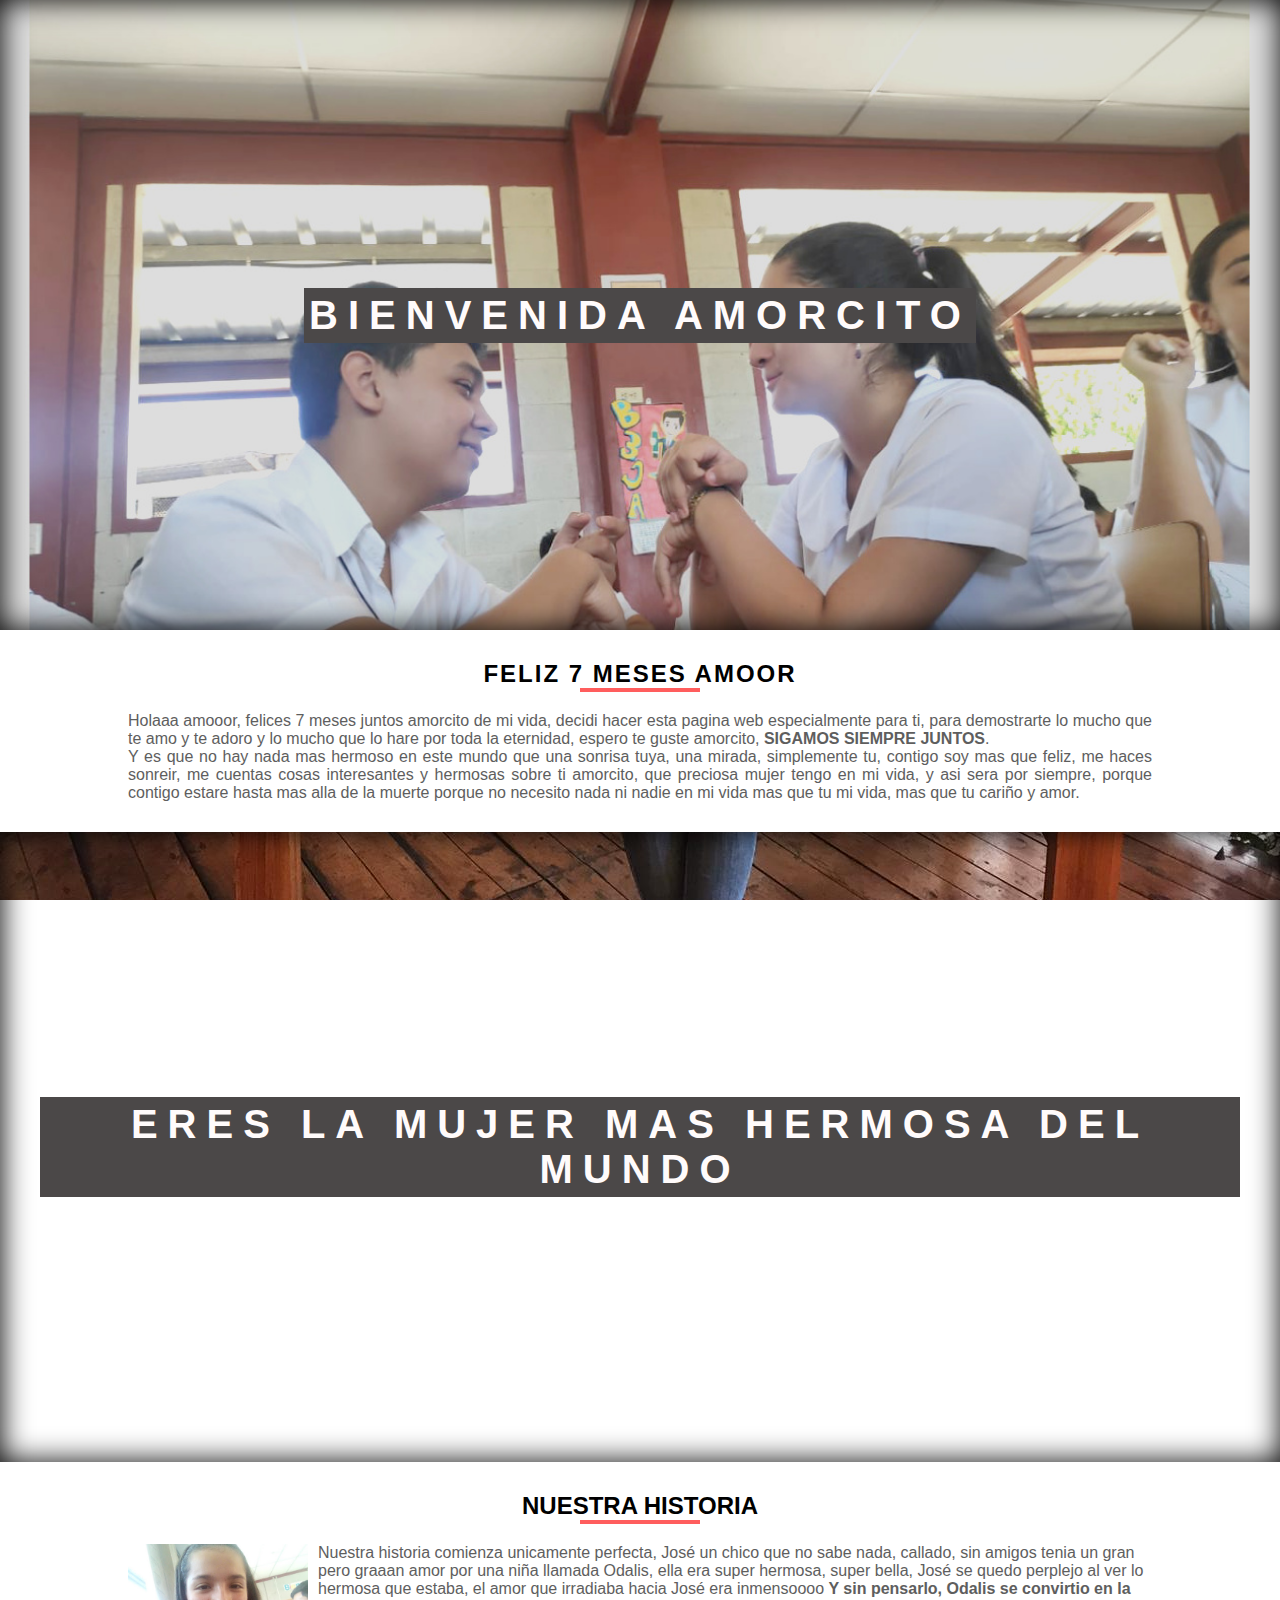
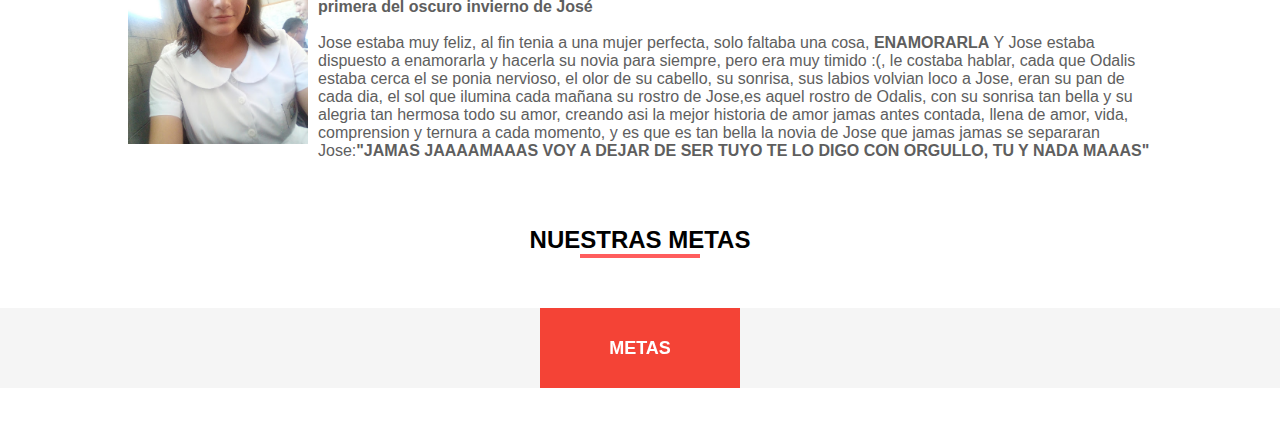
==== index.html @ c6438215 "Add files via upload" ====
<!DOCTYPE html>
<html lang="en">

<head>
    <meta charset="UTF-8">
    <meta name="viewport" content="width=device-width, initial-scale=1.0">
    <title>Odalis y Jose</title>
    <link rel="icon" type="image/png"
        href="img/kisspng-portable-network-graphics-clip-art-8bit-heart-chip-heart8bit-sbc-niu-midia-5beafe8e572339.7765987115421272463569.png"
        sizes="16x16">
    <link rel="stylesheet" href="index.css">

</head>

<body>
    <div class="fondo">
        <h1>BIENVENIDA AMORCITO</h1>
    </div>
    <main>
        <div class="info">
            <h2>FELIZ 7 MESES AMOOR</h2>
            <div class="manito"></div>
            <p>Holaaa amooor, felices 7 meses juntos amorcito de mi vida, decidi hacer esta pagina web
                especialmente para ti, para demostrarte lo mucho que te amo y te adoro y lo mucho que lo
                hare por toda la eternidad, espero te guste amorcito, <b>SIGAMOS SIEMPRE JUNTOS</b>. <br>
                Y es que no hay nada mas hermoso en este mundo que una sonrisa tuya, una mirada, simplemente tu,
                contigo soy mas que feliz, me haces sonreir, me cuentas cosas interesantes y hermosas sobre ti amorcito,
                que preciosa mujer
                tengo en mi vida, y asi sera por siempre, porque contigo estare hasta mas alla de la muerte
                porque no necesito nada ni nadie en mi vida mas que tu mi vida, mas que tu cariño y amor.</p>
        </div>
    </main>
    <div class="fondo2">
        <h1>ERES LA MUJER MAS HERMOSA DEL MUNDO</h1>
    </div>

    
        <h2 class="center">NUESTRA HISTORIA</h2>
        <div class="manito"></div>
        <div class="historia">
            <img src="img/IMG_20190812_093738.jpg" alt="" align="left"><p>Nuestra historia comienza unicamente perfecta, José un chico que no sabe nada, callado, sin amigos tenia un gran pero
                graaan amor por una niña llamada Odalis, ella era super hermosa, super bella, José se quedo perplejo al ver lo hermosa que 
                estaba, el amor que irradiaba hacia José era inmensoooo <b>Y sin pensarlo, Odalis se convirtio en la primera del oscuro
                invierno de José </b><br> <br> Jose estaba muy feliz, al fin tenia a una mujer perfecta, solo faltaba una cosa, <b>ENAMORARLA</b> Y Jose estaba dispuesto
                a enamorarla y hacerla su novia para siempre, pero era muy timido :(, le costaba hablar, cada que Odalis estaba cerca 
                el se ponia nervioso, el olor de su cabello, su sonrisa, sus labios volvian loco a Jose, eran su pan de cada dia, el sol que
                ilumina cada mañana su rostro de Jose,es aquel rostro de Odalis, con su sonrisa tan bella y su alegria tan hermosa
                todo su amor, creando asi la mejor historia de amor jamas antes contada, llena de amor, vida, comprension y ternura 
               a cada momento, y es que es tan bella la novia de Jose que jamas jamas se separaran Jose:<b>"JAMAS JAAAAMAAAS VOY A DEJAR DE SER TUYO
                   TE LO DIGO CON ORGULLO, TU Y NADA MAAAS"
            </p>
        </div>
       <br><br>
        <h2 class="center">NUESTRAS METAS</h2>
        <div class="manito"></div>
<div class="boton">
    <div class="btn">
    <div class="btn-back">
      <p>Quieres casarte y estar conmigo siempre?</p>
      <button onclick='window.location.replace("metas.html")' class="yes">Si</button>
      <button class="no" onclick='alert("Enserio no nos vamos a casar :( pero si ya tenia todo listo bebe")'>No</button>
    </div>
    <div class="btn-front">METAS</div>
  </div>
  
  </div>


  <script>
      var btn = document.querySelector( '.btn' );

var btnFront = btn.querySelector( '.btn-front' ),
    btnYes = btn.querySelector( '.btn-back .yes' ),
    btnNo = btn.querySelector( '.btn-back .no' );

btnFront.addEventListener( 'click', function( event ) {
  var mx = event.clientX - btn.offsetLeft,
      my = event.clientY - btn.offsetTop;

  var w = btn.offsetWidth,
      h = btn.offsetHeight;
	
  var directions = [
    { id: 'top', x: w/2, y: 0 },
    { id: 'right', x: w, y: h/2 },
    { id: 'bottom', x: w/2, y: h },
    { id: 'left', x: 0, y: h/2 }
  ];
  
  directions.sort( function( a, b ) {
    return distance( mx, my, a.x, a.y ) - distance( mx, my, b.x, b.y );
  } );
  
  btn.setAttribute( 'data-direction', directions.shift().id );
  btn.classList.add( 'is-open' );

} );

btnYes.addEventListener( 'click', function( event ) {	
  btn.classList.remove( 'is-open' );
} );

btnNo.addEventListener( 'click', function( event ) {
  btn.classList.remove( 'is-open' );
} );

function distance( x1, y1, x2, y2 ) {
  var dx = x1-x2;
  var dy = y1-y2;
  return Math.sqrt( dx*dx + dy*dy );
}
  </script>
   
</body>

</html>
---- index.css ----
*{
    box-sizing: border-box;
    padding: 0;
    margin: 0;
    font-family: 'Lato', sans-serif;
}

@import url('https://fonts.googleapis.com/css2?family=Lato&display=swap');

.fondo{
    background: url(img/IMG_20200615_171322.jpg);
    width: 100%;
    height: 70vh;
    background-size: cover;
    background-position: center center;
    background-attachment: fixed;
    box-shadow:         inset 1px 0px 30px 0px rgb(0, 0, 0);
    display: flex;
    flex-direction: row;
    justify-content: center;
    align-items: center;
    align-content: center;
    backdrop-filter: opacity(10%);
    -webkit-backdrop-filter: opacity(10%);
    z-index: -10;
}
.fondo2{
    background: url(img/IMG-20200308-WA0020.jpg);
    
    width: 100%;
    height: 70vh;
    background-size: cover;
    background-position: center;
    background-attachment: fixed;
    box-shadow:         inset 1px 0px 30px 0px rgb(0, 0, 0);
    display: flex;
    flex-direction: row;
    justify-content: center;
    align-items: center;
    align-content: center;
    backdrop-filter: opacity(10%);
    -webkit-backdrop-filter: opacity(10%);
   
}
.fondo h1, .fondo2 h1{
   
    color: rgb(255, 251, 251);
    text-align: center;
    font-size: 40px;
    background: rgb(75, 72, 72);
    padding: 5px;
    letter-spacing: 10px;
    margin: 40px;
}
.info{
    margin: 2% 10%;
    text-align: justify;
    margin-top: 30px;
    margin-bottom: 30px;
}
.info h2{
    text-align: center;
    letter-spacing: 2px;
}
.historia{
    width: 80%;
    margin: 0% 10%;
    color: rgb(94, 94, 94);
}
.info p{
    color: rgb(94, 94, 94);
}
.manito{
    width: 120px;
    height: 4px;
    background: rgb(255, 93, 93);
    margin: 0 auto;
  
    margin-bottom: 20px;
}
.historia img{
    width: 180px;
    height: 200px;
    object-fit: cover;
    object-position: center;
    margin-right: 10px;
}
h2.center{
    text-align: center;
    margin-top: 30px;
}
.boton {
    display: flex;
    font-family: Roboto, "Helvetica Neue", sans-serif;
    font-size: 18px;
    perspective: 1000px;
    background-color: #f5f5f5;
    flex-direction: column;
    justify-content: center;
    align-items: center;
    margin-top: 50px;
    margin-bottom: 50px;
}
.description {
    margin-top: 50px;
    text-align: center;
    color: #999;
    transition: opacity 0.3s ease;
}
.description a {
    color: #4a9df6;
    text-decoration: none;
}
.btn.is-open ~ .description {
    opacity: 0;
}
.btn {
    display: block;
    position: relative;
    width: 200px;
    height: 80px;
    transition: width 0.8s cubic-bezier(0.23, 1, 0.32, 1), height 0.8s cubic-bezier(0.23, 1, 0.32, 1), transform 0.8s cubic-bezier(0.175, 0.885, 0.32, 1.275);
    transform-style: preserve-3d;
    transform-origin: 50% 50%;
    text-align: center;
}
.btn-front {
    position: absolute;
    display: block;
    width: 100%;
    height: 100%;
    line-height: 80px;
    background-color: #f44336;
    color: #fff;
    cursor: pointer;
    backface-visibility: hidden;
    -webkit-tap-highlight-color: rgba(0, 0, 0, 0);
    transition: background 0.15s ease, line-height 0.8s cubic-bezier(0.23, 1, 0.32, 1);
}
.btn-front:hover {
    background-color: #f77066;
}
.btn.is-open .btn-front {
    pointer-events: none;
    line-height: 160px;
}
.btn-back {
    position: absolute;
    width: 100%;
    height: 100%;
    background-color: #eee;
    color: #222;
    transform: translateZ(-2px) rotateX(180deg);
    overflow: hidden;
    transition: box-shadow 0.8s ease;
}
.btn-back p {
    margin-top: 27px;
    margin-bottom: 25px;
}
.btn-back button {
    padding: 12px 20px;
    width: 30%;
    margin: 0 5px;
    background-color: transparent;
    border: 0;
    border-radius: 2px;
    font-size: 1em;
    cursor: pointer;
    -webkit-appearance: none;
    -webkit-tap-highlight-color: rgba(0, 0, 0, 0);
    transition: background 0.15s ease;
}
.btn-back button:focus {
    outline: 0;
}
.btn-back button.yes {
    background-color: #2196f3;
    color: #fff;
}
.btn-back button.yes:hover {
    background-color: #51adf6;
}
.btn-back button.no {
    color: #2196f3;
}
.btn-back button.no:hover {
    background-color: #ddd;
}
.btn.is-open .btn-back {
    box-shadow: 0 8px 25px rgba(0, 0, 0, 0.4);
}
.btn[data-direction="left"] .btn-back, .btn[data-direction="right"] .btn-back {
    transform: translateZ(-2px) rotateY(180deg);
}
.btn.is-open {
    width: 400px;
    height: 160px;
}
.btn[data-direction="top"].is-open {
    transform: rotateX(180deg);
}
.btn[data-direction="right"].is-open {
    transform: rotateY(180deg);
}
.btn[data-direction="bottom"].is-open {
    transform: rotateX(-180deg);
}
.btn[data-direction="left"].is-open {
    transform: rotateY(-180deg);
}
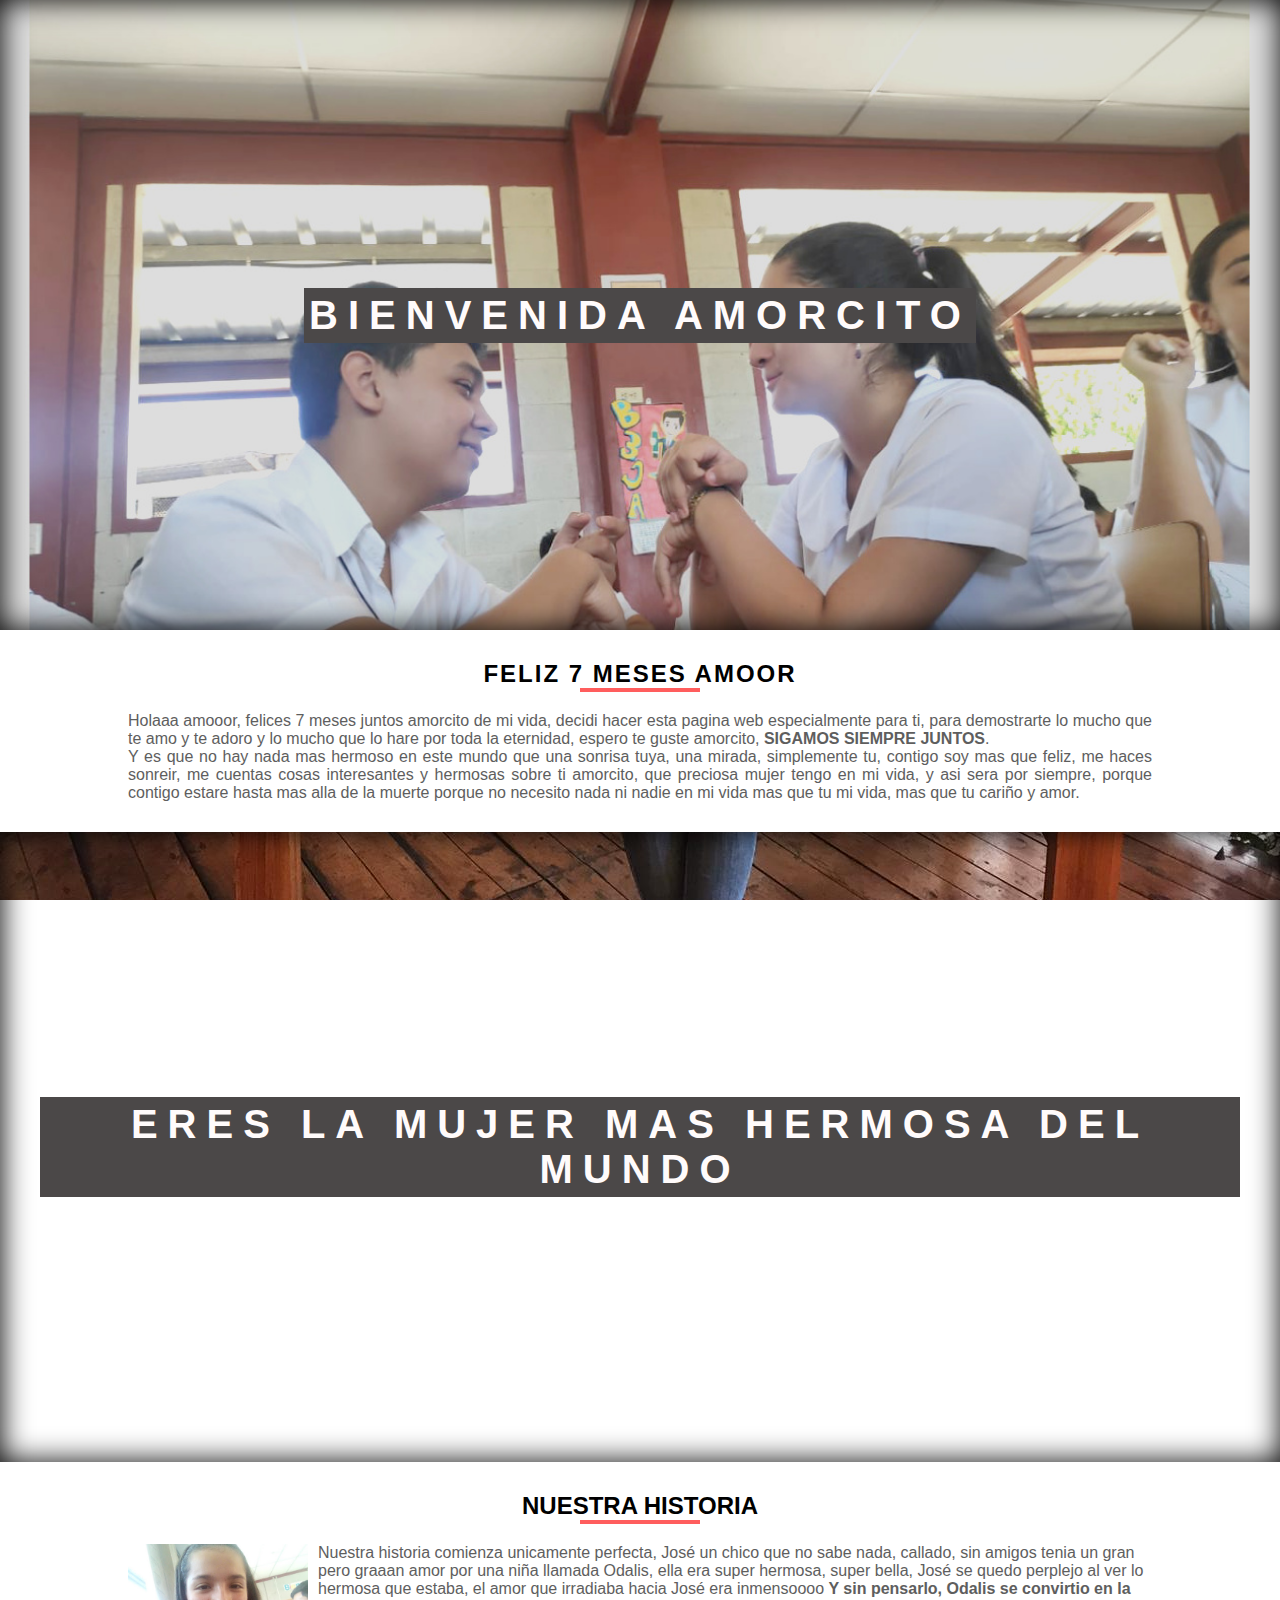
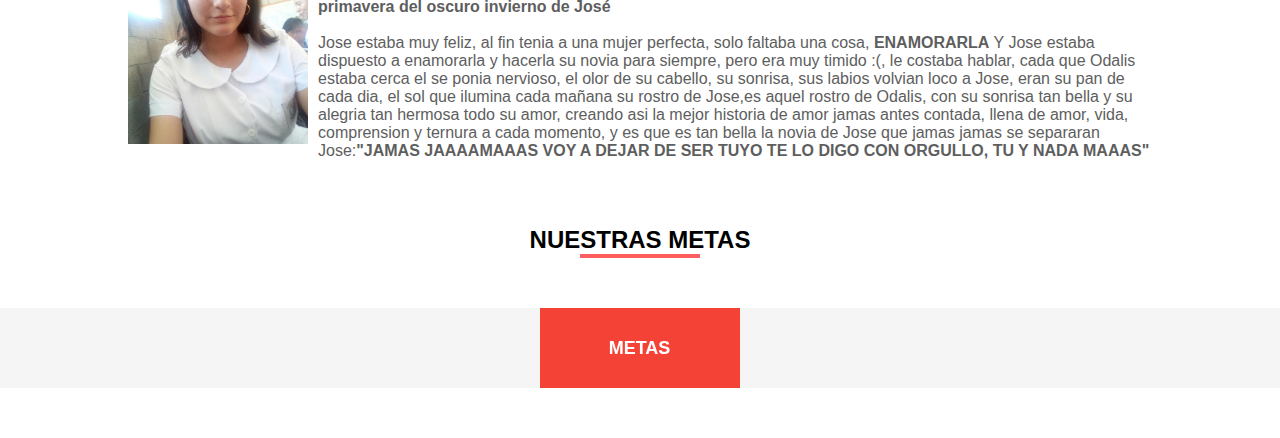
==== commit 15cad984: "Update index.html" ====
--- a/index.html
+++ b/index.html
@@ -40,7 +40,7 @@
         <div class="historia">
             <img src="img/IMG_20190812_093738.jpg" alt="" align="left"><p>Nuestra historia comienza unicamente perfecta, José un chico que no sabe nada, callado, sin amigos tenia un gran pero
                 graaan amor por una niña llamada Odalis, ella era super hermosa, super bella, José se quedo perplejo al ver lo hermosa que 
-                estaba, el amor que irradiaba hacia José era inmensoooo <b>Y sin pensarlo, Odalis se convirtio en la primera del oscuro
+                estaba, el amor que irradiaba hacia José era inmensoooo <b>Y sin pensarlo, Odalis se convirtio en la primavera del oscuro
                 invierno de José </b><br> <br> Jose estaba muy feliz, al fin tenia a una mujer perfecta, solo faltaba una cosa, <b>ENAMORARLA</b> Y Jose estaba dispuesto
                 a enamorarla y hacerla su novia para siempre, pero era muy timido :(, le costaba hablar, cada que Odalis estaba cerca 
                 el se ponia nervioso, el olor de su cabello, su sonrisa, sus labios volvian loco a Jose, eran su pan de cada dia, el sol que
@@ -113,4 +113,4 @@
    
 </body>
 
-</html>+</html>
